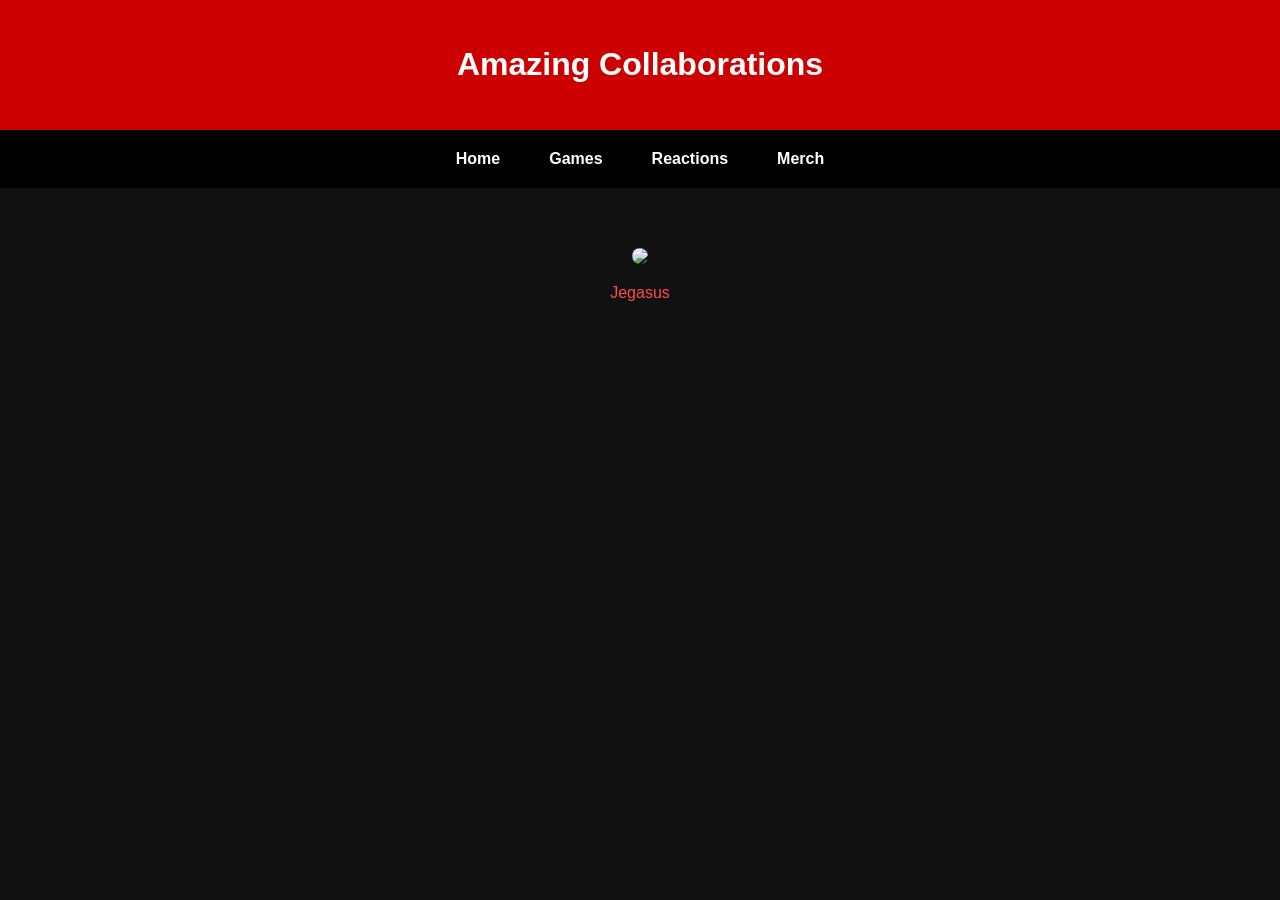
==== collab.html @ 55c1da0e "Add files via upload" ====
<!DOCTYPE html>
<html lang="en">
<head>
    <meta charset="UTF-8">
    <meta name="viewport" content="width=device-width, initial-scale=1.0">
    <title>Collabs</title>
    <link rel="stylesheet" href="list.css">
</head>
<body>
    <header>
    <h1>Amazing Collaborations</h1>
</header>

<nav class="navbar">
    <ul>
        <li><a href="index.html">Home</a></li>
        <li><a href="index.html#games">Games</a></li>
        <li><a href="index.html#reactions">Reactions</a></li>
        <li><a href="index.html#merch">Merch</a></li>
    </ul>
</nav>

<section id="collab_photos">
    <div class="grid">
        <a href="https://www.youtube.com/channel/UCZt4cJkOa-ZuekO6KQDvwag">
        <img src="https://yt3.googleusercontent.com/9g57Yru8Fvd03QfMauSIWbkmZfgNQ1mMqGnqSsduzbfR_JaY2IpbGCzOJyp3x0Dplmg7KJvoAQ=s160-c-k-c0x00ffffff-no-rj">
        <p>Jegasus</p></a>
    </div>
</section>
</body>
</html>
---- list.css ----
body{
    font-family: Arial, Helvetica, sans-serif;
    margin:0;
    background:#111;
    color:white;
    text-align:center;
}

header{
    background:#cc0000;
    padding:25px;
}

section{
    padding:40px;
    max-width:1000px;
    margin:auto;
}

.profile{
    width:200px;
    border-radius:50%;
}

.grid{
    display:grid;
    grid-template-columns:repeat(auto-fit,minmax(250px,1fr));
    gap:20px;
    margin-top:20px;
}

.grid img{
    width:100%;
    border-radius:10px;
    transition:0.3s;
}

.grid img:hover{
    transform:scale(1.05);
}

blockquote{
    background:#222;
    padding:20px;
    border-left:5px solid red;
}

.quote-author{
    text-align:right;
    font-style:italic;
}

ul{
    list-style:none;
    padding:0;
}

ul li{
    margin:10px 0;
}

a{
    color:#ff4c4c;
    text-decoration:none;
}

a:hover{
    text-decoration:underline;
}

footer{
    background:#000;
    padding:30px;
}

.copyright{
    margin-top:20px;
    font-size:14px;
}

.navbar{
    background:#000;
    padding:10px;
}

.navbar ul{
    display:flex;
    justify-content:center;
    gap:25px;
    list-style:none;
    margin:0;
    padding:0;
}

.navbar a{
    color:white;
    font-weight:bold;
    text-decoration:none;
    padding:8px 12px;
}

.navbar a:hover{
    background:red;
    border-radius: 5px;
}

html{
    scroll-behavior:smooth;
}

#subcount{
    text-align:center;
    margin:40px 0;
}


#subcount iframe{
    max-width:115%;
}

#fanart {
    background: #1a1a1a; /* Slightly different dark grey to separate the section */
    border-top: 2px solid #cc0000;
}

.fanart-item p {
    font-size: 14px;
    margin-top: 5px;
    color: #bbb;
}

.fanart-item img:hover {
    box-shadow: 0 0 15px #cc0000; /* Red glow on hover */
    transform: scale(1.05);
}

.grid2 {
    display: grid;
    /* Changed 250px to 150px so more columns can fit side-by-side */
    grid-template-columns: repeat(auto-fit, minmax(150px, 1fr)); 
    gap: 20px;
    margin-top: 20px;
    justify-items: center; /* Ensures the items stay centered in their boxes */
}

.grid2 img {
    /* Set this back to 100% so the image fills the smaller grid box */
    width: 100%; 
    max-width: 300px; /* Limits how big the fan art can get on huge screens */
    border-radius: 5px;
    transition: 0.3s;
}

.grid2 img:hover {
    transform: scale(1.05);
    box-shadow: 0 0 10px #cc0000; /* Adds a horror-themed glow on hover */
}

@media (max-width: 400px){
    body{
    font-family: Arial, Helvetica, sans-serif;
    margin:0;
    background: rgb(194, 193, 193);
    color:black;
    text-align:center;
}

header{
    background: lightcoral;
    padding:25px;
}

section{
    padding:40px;
    max-width:1000px;
    margin:auto;
}

.profile{
    width:200px;
    border-radius:50%;
}

.grid{
    display:grid;
    grid-template-columns:repeat(auto-fit,minmax(250px,1fr));
    gap:10px;
    margin-top:10px;
}

.grid img{
    width:70%;
    border-radius:5px;
    transition:0.3s;
}

.grid img:hover{
    transform:scale(1.05);
}

blockquote{
    background:lightcoral;
    color: black;
    padding:0px;
    border-left:5px solid darkblue;
    border-bottom:5px solid darkblue;
}

.quote-author{
    text-align:right;
    font-style:italic;
}

ul{
    list-style:none;
    padding:0;
}

ul li{
    margin:10px 0;
}

a{
    color: darkblue;
    text-decoration:none;
}

a:hover{
    text-decoration:underline;
}

footer{
    background:gray;
    padding:30px;
}

.copyright{
    margin-top:20px;
    font-size:14px;
}

.navbar{
    background: lightgray;
    padding:0px;
}

.navbar ul{
    display:flex;
    justify-content:center;
    gap:25px;
    list-style:none;
    margin:0;
    padding:0;
}

.navbar a{
    color:black;
    font-weight:bold;
    text-decoration:none;
    padding:8px 12px;
}

.navbar a:hover{
    background: darkblue;
    border-radius: 5px;
}

html{
    scroll-behavior:smooth;
}

#subcount{
    text-align:center;
    margin:0 0;
}


#subcount iframe{
    max-width:150%;
}

#fanart {
    background: #1a1a1a; /* Slightly different dark grey to separate the section */
    border-top: 2px solid #cc0000;
}

.fanart-item p {
    font-size: 14px;
    margin-top: 5px;
    color: #bbb;
}

.fanart-item img:hover {
    box-shadow: 0 0 15px #cc0000; /* Red glow on hover */
    transform: scale(1.05);
}

.grid2 {
    display: grid;
    /* Changed 250px to 150px so more columns can fit side-by-side */
    grid-template-columns: repeat(auto-fit, minmax(150px, 1fr)); 
    gap: 20px;
    margin-top: 20px;
    justify-items: center; /* Ensures the items stay centered in their boxes */
}

.grid2 img {
    /* Set this back to 100% so the image fills the smaller grid box */
    width: 100%; 
    max-width: 300px; /* Limits how big the fan art can get on huge screens */
    border-radius: 5px;
    transition: 0.3s;
}

.grid2 img:hover {
    transform: scale(1.05);
    box-shadow: 0 0 10px #cc0000; /* Adds a horror-themed glow on hover */
}
}
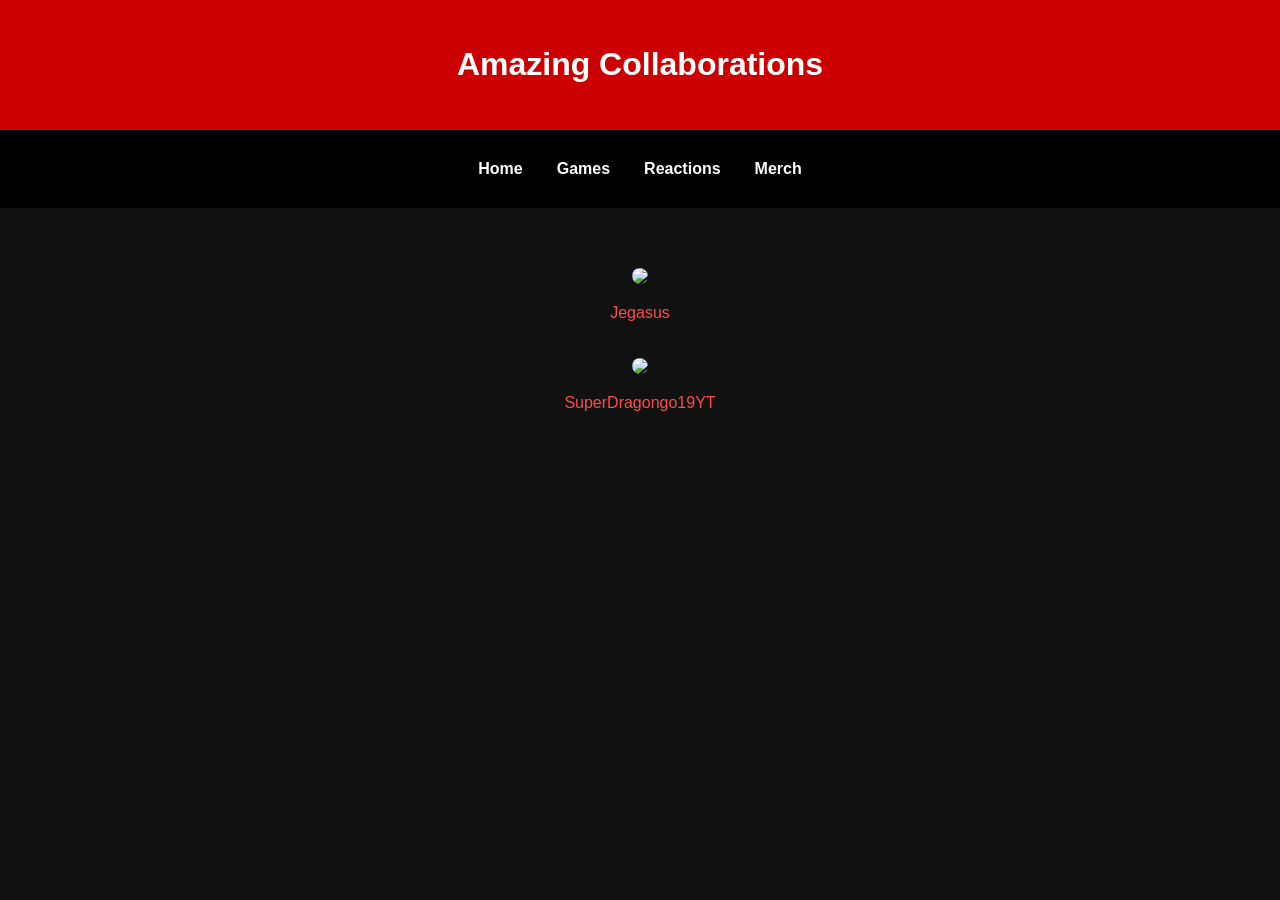
==== commit 051ee329: "Update collab.html" ====
--- a/collab.html
+++ b/collab.html
@@ -26,6 +26,11 @@
         <img src="https://yt3.googleusercontent.com/9g57Yru8Fvd03QfMauSIWbkmZfgNQ1mMqGnqSsduzbfR_JaY2IpbGCzOJyp3x0Dplmg7KJvoAQ=s160-c-k-c0x00ffffff-no-rj">
         <p>Jegasus</p></a>
     </div>
+    <div class="grid">
+        <a href="https://www.youtube.com/@SuperDragongo19YT">
+        <img src="https://yt3.googleusercontent.com/Mmk5XHa1FQ_w0eJHS4CVQmsYwEOGI8EjIM8bDwj2IywRSKcwrrBKRydM6wqG9lGNuxY_hYSomw=s160-c-k-c0x00ffffff-no-rj">
+        <p>SuperDragongo19YT</p></a>
+    </div>
 </section>
 </body>
-</html>+</html>
--- a/list.css
+++ b/list.css
@@ -1,3 +1,13 @@
+*{
+    box-sizing:border-box;
+}
+
+html, body{
+    overflow-x:hidden;
+    width:100%;
+}
+
+
 body{
     font-family: Arial, Helvetica, sans-serif;
     margin:0;
@@ -86,10 +96,11 @@
 .navbar ul{
     display:flex;
     justify-content:center;
-    gap:25px;
+    flex-wrap:wrap;
+    gap:10px;
     list-style:none;
     margin:0;
-    padding:0;
+    padding:10px;
 }
 
 .navbar a{
@@ -115,11 +126,13 @@
 
 
 #subcount iframe{
-    max-width:115%;
+    width:100%;
+    max-width:450px;
+    height:80px;
 }
 
 #fanart {
-    background: #1a1a1a; /* Slightly different dark grey to separate the section */
+    background: #1a1a1a; 
     border-top: 2px solid #cc0000;
 }
 
@@ -130,30 +143,29 @@
 }
 
 .fanart-item img:hover {
-    box-shadow: 0 0 15px #cc0000; /* Red glow on hover */
+    box-shadow: 0 0 15px #cc0000; 
     transform: scale(1.05);
 }
 
 .grid2 {
     display: grid;
-    /* Changed 250px to 150px so more columns can fit side-by-side */
+    
     grid-template-columns: repeat(auto-fit, minmax(150px, 1fr)); 
     gap: 20px;
     margin-top: 20px;
-    justify-items: center; /* Ensures the items stay centered in their boxes */
+    justify-items: center;
 }
 
 .grid2 img {
-    /* Set this back to 100% so the image fills the smaller grid box */
     width: 100%; 
-    max-width: 300px; /* Limits how big the fan art can get on huge screens */
+    max-width: 300px;
     border-radius: 5px;
     transition: 0.3s;
 }
 
 .grid2 img:hover {
     transform: scale(1.05);
-    box-shadow: 0 0 10px #cc0000; /* Adds a horror-themed glow on hover */
+    box-shadow: 0 0 10px #cc0000; 
 }
 
 @media (max-width: 400px){
@@ -183,7 +195,7 @@
 
 .grid{
     display:grid;
-    grid-template-columns:repeat(auto-fit,minmax(250px,1fr));
+    grid-template-columns:1fr;
     gap:10px;
     margin-top:10px;
 }
@@ -247,10 +259,11 @@
 .navbar ul{
     display:flex;
     justify-content:center;
-    gap:25px;
+    flex-wrap:wrap;
+    gap:10px;
     list-style:none;
     margin:0;
-    padding:0;
+    padding:10px;
 }
 
 .navbar a{
@@ -276,11 +289,13 @@
 
 
 #subcount iframe{
-    max-width:150%;
+    width:100%;
+    max-width:450px;
+    height:80px;
 }
 
 #fanart {
-    background: #1a1a1a; /* Slightly different dark grey to separate the section */
+    background: #1a1a1a; 
     border-top: 2px solid #cc0000;
 }
 
@@ -291,29 +306,27 @@
 }
 
 .fanart-item img:hover {
-    box-shadow: 0 0 15px #cc0000; /* Red glow on hover */
+    box-shadow: 0 0 15px #cc0000; 
     transform: scale(1.05);
 }
 
 .grid2 {
     display: grid;
-    /* Changed 250px to 150px so more columns can fit side-by-side */
     grid-template-columns: repeat(auto-fit, minmax(150px, 1fr)); 
     gap: 20px;
     margin-top: 20px;
-    justify-items: center; /* Ensures the items stay centered in their boxes */
+    justify-items: center; 
 }
 
 .grid2 img {
-    /* Set this back to 100% so the image fills the smaller grid box */
     width: 100%; 
-    max-width: 300px; /* Limits how big the fan art can get on huge screens */
+    max-width: 300px;
     border-radius: 5px;
     transition: 0.3s;
 }
 
 .grid2 img:hover {
     transform: scale(1.05);
-    box-shadow: 0 0 10px #cc0000; /* Adds a horror-themed glow on hover */
-}
-}
+    box-shadow: 0 0 10px #cc0000; 
+}
+}
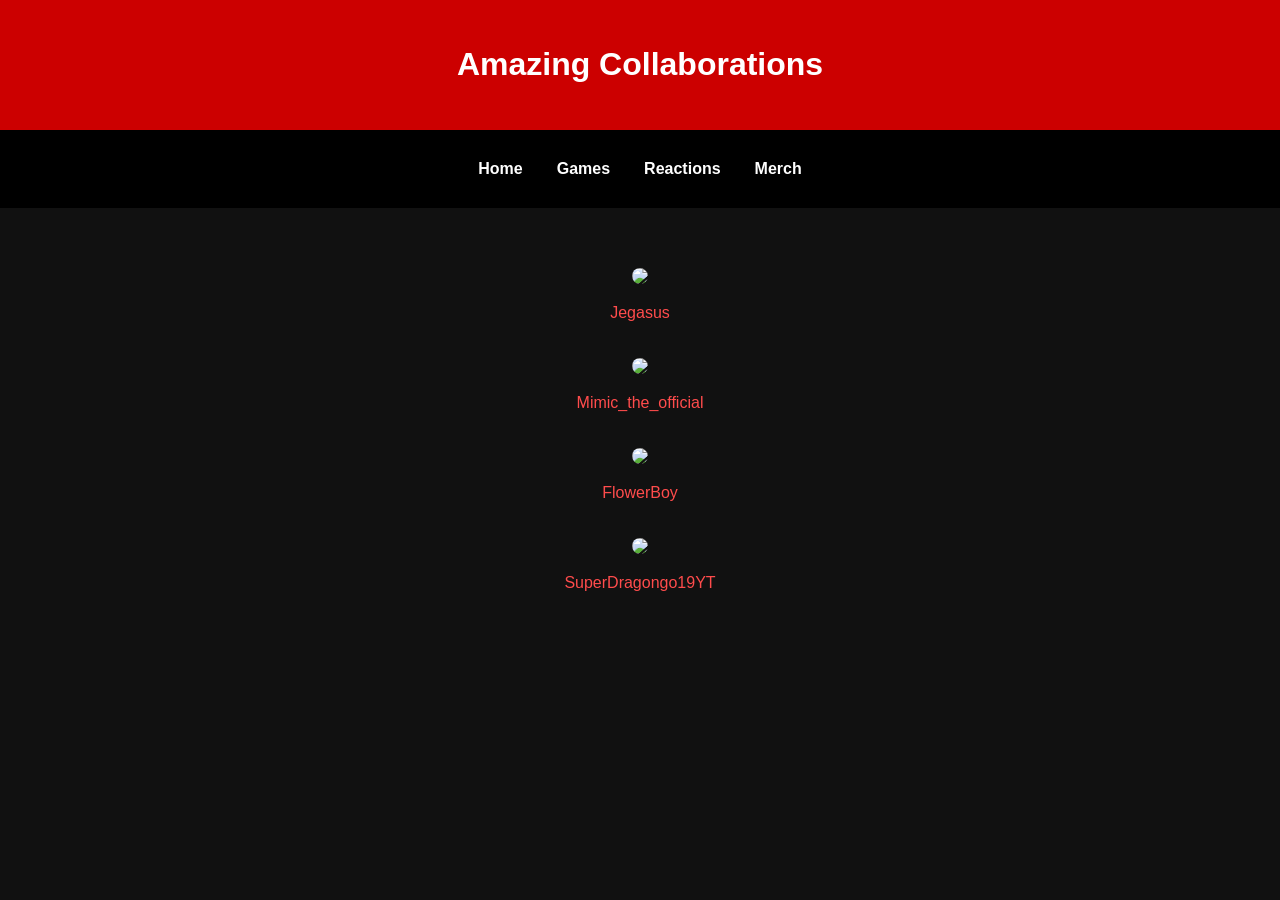
==== commit 98b47f7e: "Update collab.html" ====
--- a/collab.html
+++ b/collab.html
@@ -27,6 +27,16 @@
         <p>Jegasus</p></a>
     </div>
     <div class="grid">
+        <a href="https://www.youtube.com/channel/UConthZAxufkUetJDGB4S1Og">
+        <img src="https://yt3.googleusercontent.com/mPpTm8cs93unuWQeFAkknpPMz0t4k4npiJIZcfnNMt-QqdExBKrXLEjEUjuI3UYD73CO4_IZ9w=s160-c-k-c0x00ffffff-no-rj">
+        <p>Mimic_the_official</p></a>
+    </div>
+     <div class="grid">
+        <a href="https://www.youtube.com/@FlowerBoyGTAG">
+        <img src="https://yt3.googleusercontent.com/JtgHy4oxCyC3jVlpbgQAyA8-hdgy-I__GRqqB7Wh1zgGRZW0OSt7qB9HbT1PzbcisxiNOsl3Px0=s160-c-k-c0x00ffffff-no-rj">
+        <p>FlowerBoy</p></a>
+    </div>
+    <div class="grid">
         <a href="https://www.youtube.com/@SuperDragongo19YT">
         <img src="https://yt3.googleusercontent.com/Mmk5XHa1FQ_w0eJHS4CVQmsYwEOGI8EjIM8bDwj2IywRSKcwrrBKRydM6wqG9lGNuxY_hYSomw=s160-c-k-c0x00ffffff-no-rj">
         <p>SuperDragongo19YT</p></a>
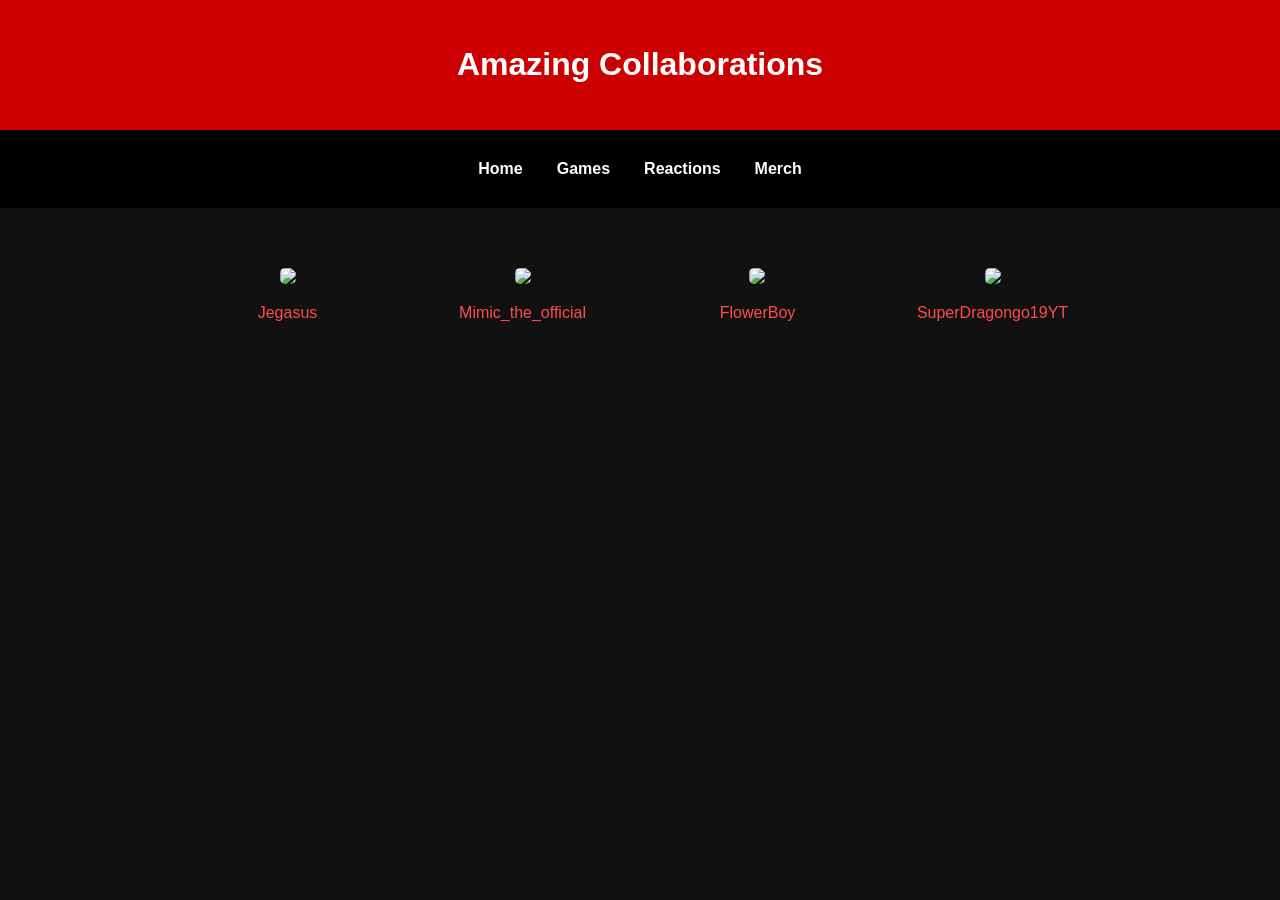
==== commit 2688c8e1: "Update collab.html" ====
--- a/collab.html
+++ b/collab.html
@@ -21,25 +21,27 @@
 </nav>
 
 <section id="collab_photos">
-    <div class="grid">
-        <a href="https://www.youtube.com/channel/UCZt4cJkOa-ZuekO6KQDvwag">
-        <img src="https://yt3.googleusercontent.com/9g57Yru8Fvd03QfMauSIWbkmZfgNQ1mMqGnqSsduzbfR_JaY2IpbGCzOJyp3x0Dplmg7KJvoAQ=s160-c-k-c0x00ffffff-no-rj">
-        <p>Jegasus</p></a>
-    </div>
-    <div class="grid">
-        <a href="https://www.youtube.com/channel/UConthZAxufkUetJDGB4S1Og">
-        <img src="https://yt3.googleusercontent.com/mPpTm8cs93unuWQeFAkknpPMz0t4k4npiJIZcfnNMt-QqdExBKrXLEjEUjuI3UYD73CO4_IZ9w=s160-c-k-c0x00ffffff-no-rj">
-        <p>Mimic_the_official</p></a>
-    </div>
-     <div class="grid">
-        <a href="https://www.youtube.com/@FlowerBoyGTAG">
-        <img src="https://yt3.googleusercontent.com/JtgHy4oxCyC3jVlpbgQAyA8-hdgy-I__GRqqB7Wh1zgGRZW0OSt7qB9HbT1PzbcisxiNOsl3Px0=s160-c-k-c0x00ffffff-no-rj">
-        <p>FlowerBoy</p></a>
-    </div>
-    <div class="grid">
-        <a href="https://www.youtube.com/@SuperDragongo19YT">
-        <img src="https://yt3.googleusercontent.com/Mmk5XHa1FQ_w0eJHS4CVQmsYwEOGI8EjIM8bDwj2IywRSKcwrrBKRydM6wqG9lGNuxY_hYSomw=s160-c-k-c0x00ffffff-no-rj">
-        <p>SuperDragongo19YT</p></a>
+    <div class="grid2">
+        <div class="collab-item">
+            <a href="https://www.youtube.com/channel/UCZt4cJkOa-ZuekO6KQDvwag">
+            <img src="https://yt3.googleusercontent.com/9g57Yru8Fvd03QfMauSIWbkmZfgNQ1mMqGnqSsduzbfR_JaY2IpbGCzOJyp3x0Dplmg7KJvoAQ=s160-c-k-c0x00ffffff-no-rj">
+            <p>Jegasus</p></a>
+        </div>
+        <div class="collab-item">
+            <a href="https://www.youtube.com/channel/UConthZAxufkUetJDGB4S1Og">
+            <img src="https://yt3.googleusercontent.com/mPpTm8cs93unuWQeFAkknpPMz0t4k4npiJIZcfnNMt-QqdExBKrXLEjEUjuI3UYD73CO4_IZ9w=s160-c-k-c0x00ffffff-no-rj">
+            <p>Mimic_the_official</p></a>
+        </div>
+         <div class="collab-item">
+            <a href="https://www.youtube.com/@FlowerBoyGTAG">
+            <img src="https://yt3.googleusercontent.com/JtgHy4oxCyC3jVlpbgQAyA8-hdgy-I__GRqqB7Wh1zgGRZW0OSt7qB9HbT1PzbcisxiNOsl3Px0=s160-c-k-c0x00ffffff-no-rj">
+            <p>FlowerBoy</p></a>
+        </div>
+        <div class="collab-item">
+            <a href="https://www.youtube.com/@SuperDragongo19YT">
+            <img src="https://yt3.googleusercontent.com/Mmk5XHa1FQ_w0eJHS4CVQmsYwEOGI8EjIM8bDwj2IywRSKcwrrBKRydM6wqG9lGNuxY_hYSomw=s160-c-k-c0x00ffffff-no-rj">
+            <p>SuperDragongo19YT</p></a>
+        </div>
     </div>
 </section>
 </body>
